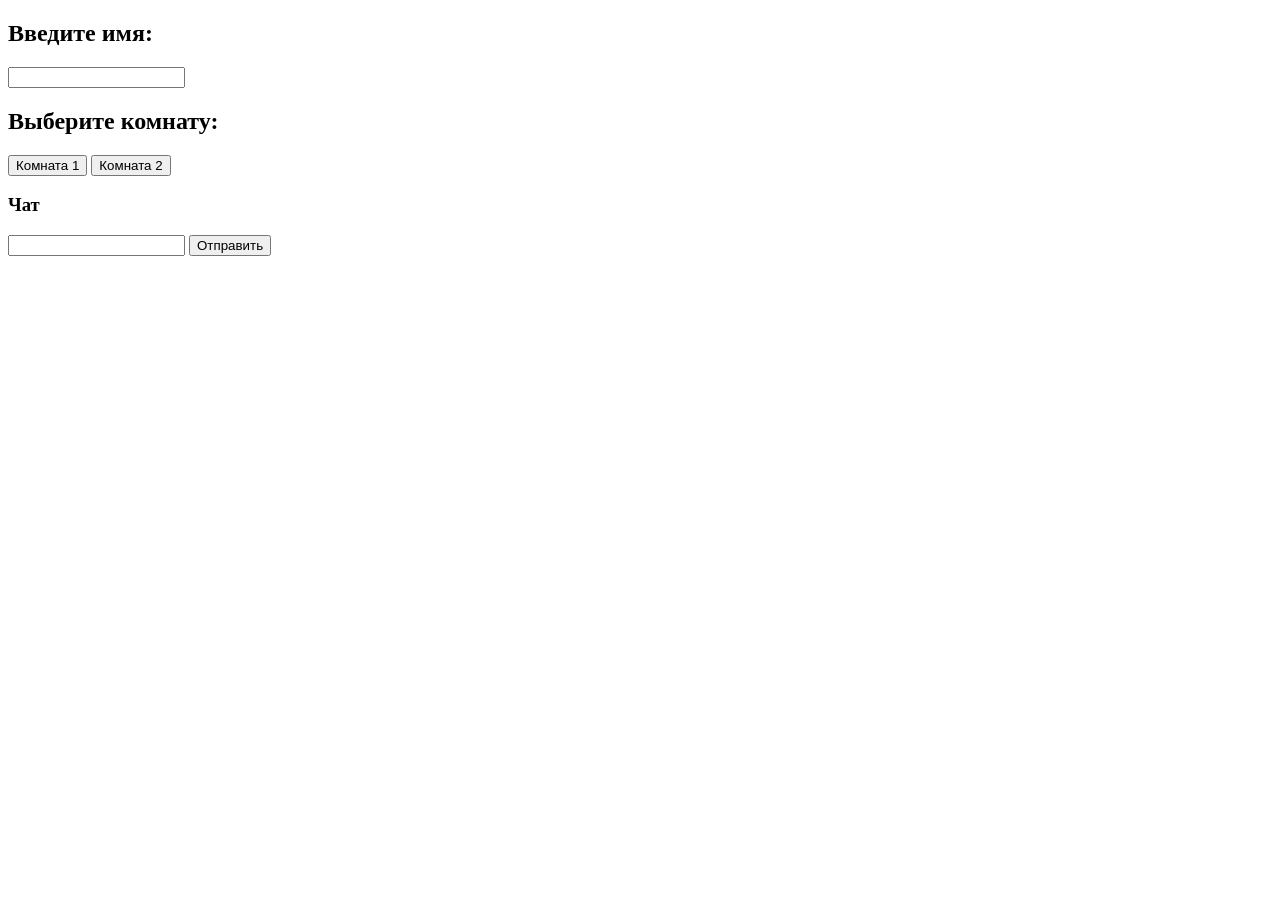
==== src/main/js/index.html @ 92d5fd27 "Do messenger with rooms" ====
<!DOCTYPE html>
<html lang="ru">
<head>
    <meta charset="UTF-8">
    <meta name="viewport" content="width=device-width, initial-scale=1.0">
    <title>WebSocket Chat</title>
</head>
<body>
    <h2>Введите имя:</h2>
    <input type="text" id="usernameInput">
    
    <h2>Выберите комнату:</h2>
    <button onclick="connect('room1')">Комната 1</button>
    <button onclick="connect('room2')">Комната 2</button>

    <h3>Чат</h3>
    <div id="chat"></div>
    <input type="text" id="messageInput">
    <button onclick="sendMessage()">Отправить</button>

    <script>
        let socket;
        let username = "";
        let currentRoom = "";

        function connect(room) {
            if (!username) {
                username = document.getElementById("usernameInput").value.trim();
                if (!username) {
                    alert("Введите имя!");
                    return;
                }
            }

            if (socket) socket.close();
            currentRoom = room;
            document.getElementById('chat').innerHTML = "";
            socket = new WebSocket(`ws://localhost:8080/chat?${room}`);
            
            socket.onmessage = event => {
                document.getElementById('chat').innerHTML += `<p>${event.data}</p>`;
            };
            
            socket.onclose = () => console.log("Соединение закрыто");
        }

        function sendMessage() {
            let message = document.getElementById("messageInput").value;
            if (socket && socket.readyState === WebSocket.OPEN) {
                let json = JSON.stringify({username: username, message: message});
                socket.send(json);
                document.getElementById("messageInput").value = "";
            }
        }
    </script>
</body>
</html>
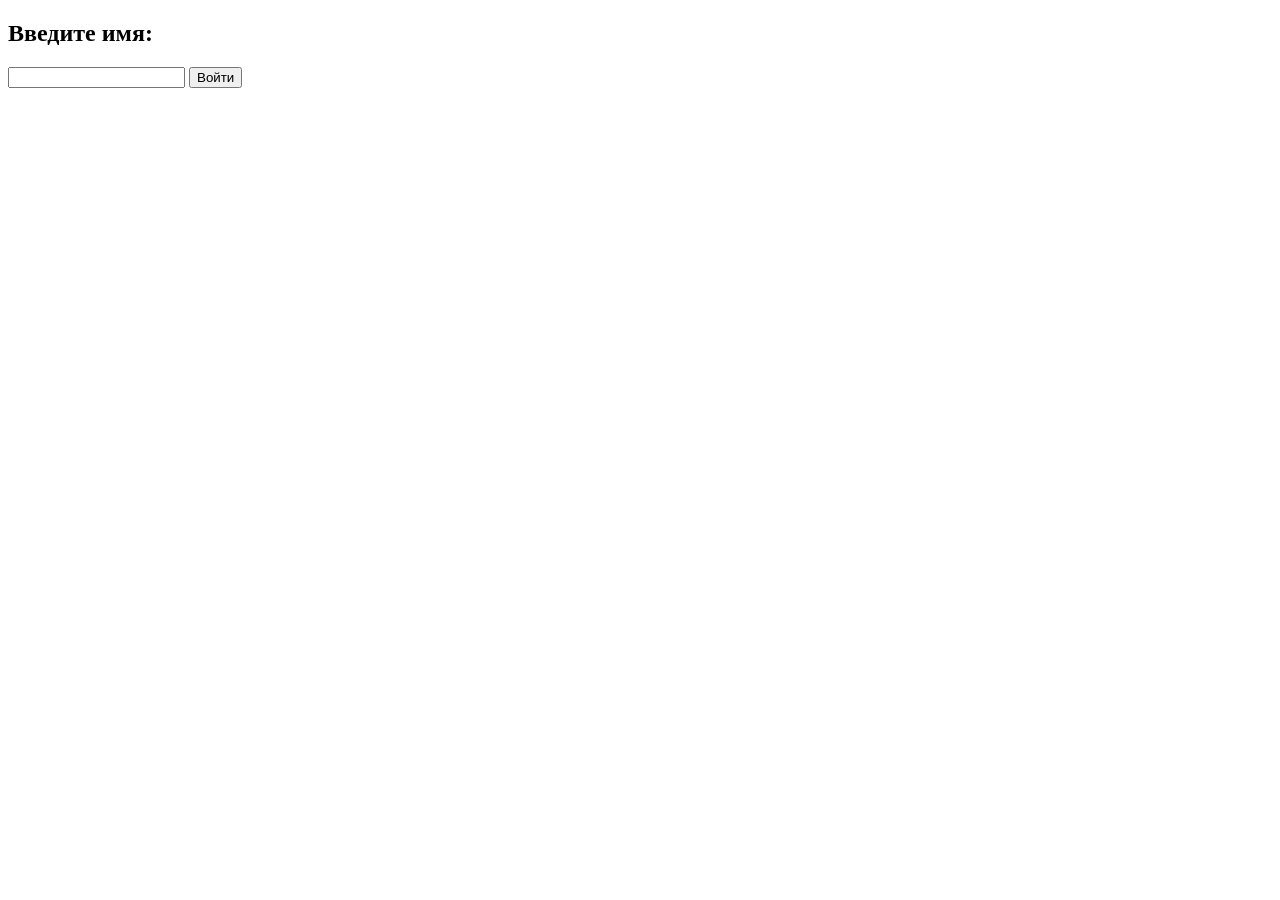
==== commit 8436d16a: "Do private chatting" ====
--- a/src/main/js/index.html
+++ b/src/main/js/index.html
@@ -6,52 +6,184 @@
     <title>WebSocket Chat</title>
 </head>
 <body>
-    <h2>Введите имя:</h2>
-    <input type="text" id="usernameInput">
-    
+<h2>Введите имя:</h2>
+<input type="text" id="usernameInput">
+<button id="enterButton" onclick="enterChat()">Войти</button>
+
+<div id="rooms" style="display:none;">
     <h2>Выберите комнату:</h2>
     <button onclick="connect('room1')">Комната 1</button>
     <button onclick="connect('room2')">Комната 2</button>
+</div>
 
-    <h3>Чат</h3>
-    <div id="chat"></div>
+<div id="users" style="display:none;">
+    <h3>Список пользователей</h3>
+    <div id="userList"></div>
+</div>
+
+<div id="privateChatSection" style="display:none;">
+    <h3>Личное сообщение</h3>
+    <input type="text" id="privateMessageInput" placeholder="Имя пользователя">
+    <input type="text" id="privateMessageText" placeholder="Текст сообщения">
+    <button onclick="sendPrivateMessage()">Отправить личное сообщение</button>
+    <br>
+</div>
+
+<div id="groupChatSection" style="display:none;">
+    <h3>Сообщение в группу</h3>
     <input type="text" id="messageInput">
-    <button onclick="sendMessage()">Отправить</button>
+    <button onclick="sendGroupMessage()">Отправить</button>
+</div>
 
-    <script>
-        let socket;
-        let username = "";
-        let currentRoom = "";
+<h3 id="header-chat" style="display:none;">Чат</h3>
+<div id="chat" style="display:none;"></div>
 
-        function connect(room) {
-            if (!username) {
-                username = document.getElementById("usernameInput").value.trim();
-                if (!username) {
-                    alert("Введите имя!");
-                    return;
-                }
-            }
+<script>
+    let socketForEnter;
+    let socketForMessagingInChat;
+    let socketForPrivateMessaging;
+    let username = "";
+    let currentRoom = "";
+    let userList = [];
 
-            if (socket) socket.close();
-            currentRoom = room;
-            document.getElementById('chat').innerHTML = "";
-            socket = new WebSocket(`ws://localhost:8080/chat?${room}`);
-            
-            socket.onmessage = event => {
-                document.getElementById('chat').innerHTML += `<p>${event.data}</p>`;
-            };
-            
-            socket.onclose = () => console.log("Соединение закрыто");
+    function enterChat() {
+        // Проверка имени на пустоту
+        username = document.getElementById("usernameInput").value.trim();
+        if (!username) {
+            alert("Введите имя!");
+            return;
+        }
+        if (username.indexOf(",") !== -1) {
+            alert("Запятые в имени запрещены!");
+            return;
         }
 
-        function sendMessage() {
-            let message = document.getElementById("messageInput").value;
-            if (socket && socket.readyState === WebSocket.OPEN) {
-                let json = JSON.stringify({username: username, message: message});
-                socket.send(json);
-                document.getElementById("messageInput").value = "";
+        // Выключаем возможность ввода имени
+        document.getElementById("usernameInput").disabled = true;
+        document.getElementById("enterButton").disabled = true;
+        document.getElementById("rooms").style.display = "block";
+        document.getElementById("users").style.display = "block";
+
+        if (socketForEnter) socketForEnter.close();
+
+        // Сокет для входа
+        socketForEnter = new WebSocket(`ws://localhost:8080/enter`);
+
+        // Уведомляем, что мы зашли
+        socketForEnter.onopen = () => {
+            let json = JSON.stringify({ type: "newSession", username: username });
+            socketForEnter.send(json);
+        };
+
+        // Получаем текущих пользователей, как только они зарегистрировались
+        socketForEnter.onmessage = event => {
+            if (event.data.startsWith("users:")) {
+                updateUserList(event.data.substring(6));
             }
+        };
+
+        socketForEnter.onclose = () => console.log("Соединение socketForEnter закрыто");
+    }
+
+    // Подключение к беседе
+    function connect(room) {
+        // Получаем комнату
+        currentRoom = room;
+
+        // Очищаем чат
+        document.getElementById('chat').innerHTML = "";
+
+        if (socketForMessagingInChat) socketForMessagingInChat.close();
+
+        socketForMessagingInChat = new WebSocket(`ws://localhost:8080/group-chat?room=${room}`);
+
+        // Хотим получить сообщения
+        socketForMessagingInChat.onopen = () => {
+            document.getElementById("groupChatSection").style.display = "block";
+            document.getElementById("chat").style.display = "block";
+            document.getElementById("header-chat").style.display = "block";
+            let json = JSON.stringify({type: "get_group_messages"});
+            socketForMessagingInChat.send(json);
+        };
+
+        // Получаем сообщения
+        socketForMessagingInChat.onmessage = event => {
+            if (event.data.startsWith("messages:")) {
+                const messagesText = event.data.substring(10);
+                const formattedMessages = messagesText.replace(/\n/g, "<br>");
+                document.getElementById('chat').innerHTML += `<p>${formattedMessages}</p>`;
+            }
+        };
+
+        socketForMessagingInChat.onclose = () => console.log("Соединение socketForMessagingInChat закрыто");
+    }
+
+    function sendGroupMessage() {
+        let message = document.getElementById("messageInput").value;
+        if (socketForMessagingInChat && socketForMessagingInChat.readyState === WebSocket.OPEN) {
+            let json = JSON.stringify({type: "send_group_message", username: username, currentRoom: currentRoom, message: message});
+            socketForMessagingInChat.send(json);
+
+            // Очищаем ввод
+            document.getElementById("messageInput").value = "";
         }
-    </script>
+    }
+
+    function sendPrivateMessage() {
+        let recipient = document.getElementById("privateMessageInput").value;
+        let message = document.getElementById("privateMessageText").value;
+        if (socketForPrivateMessaging && socketForPrivateMessaging.readyState === WebSocket.OPEN) {
+            let json = JSON.stringify({type: "send_private_message", master: username, slave: recipient, message: message});
+            socketForPrivateMessaging.send(json);
+            document.getElementById("privateMessageText").value = "";
+        }
+    }
+
+    function updateUserList(users) {
+        userList = users.split(",");
+        let userListHTML = userList.map(user => `<button onclick="selectUser('${user}')">${user}</button><br><br>`).join("");
+        document.getElementById('userList').innerHTML = userListHTML;
+    }
+
+    function selectUser(selectedUser) {
+        document.getElementById("privateMessageInput").value = selectedUser;
+        document.getElementById("privateChatSection").style.display = "block";
+        document.getElementById("chat").style.display = "block";
+        document.getElementById("header-chat").style.display = "block";
+        document.getElementById("chat").innerHTML = "";
+        document.getElementById("privateMessageText").value = "";
+
+        if (socketForPrivateMessaging) socketForPrivateMessaging.close();
+
+        socketForPrivateMessaging = new WebSocket(`ws://localhost:8080/private-chat?master=${username}&slave=${selectedUser}`);
+
+        // Хотим получить сообщения
+        socketForPrivateMessaging.onopen = () => {
+            let json = JSON.stringify({type: "get_private_messages", master: username, slave: selectedUser});
+            socketForPrivateMessaging.send(json);
+        };
+
+        // Хотим получить сообщения
+        socketForPrivateMessaging.onmessage = event => {
+            if (event.data.startsWith("messages:")) {
+                const messagesText = event.data.substring(10);
+                const formattedMessages = messagesText.replace(/\n/g, "<br><br>");
+                document.getElementById('chat').innerHTML += `<p>${formattedMessages}</p>`;
+            }
+        };
+
+        // Получаем сообщения
+        socketForEnter.onmessage = event => {
+            if (event.data.startsWith("messages:")) {
+                const messagesText = event.data.substring(10);
+                const formattedMessages = messagesText.replace(/\n/g, "<br>");
+                document.getElementById('chat').innerHTML += `<p>${formattedMessages}</p>`;
+            }
+        };
+
+        socketForEnter.onclose = () => console.log("Соединение socketForEnter закрыто");
+        socketForPrivateMessaging.onclose = () => console.log("Соединение socketForPrivateMessaging закрыто");
+    }
+</script>
 </body>
 </html>
